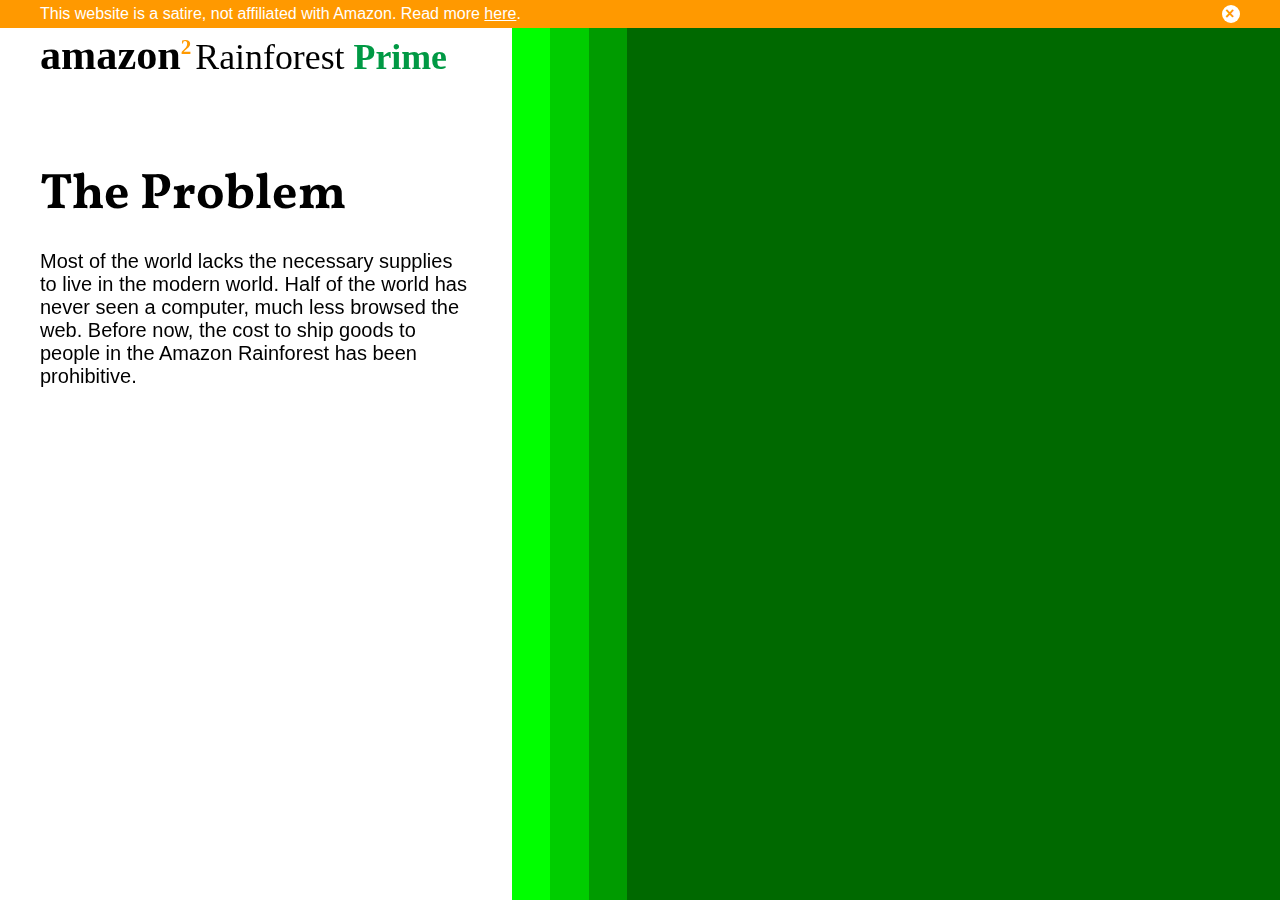
==== website/index.html @ 0950939f "Add satire disclaimer bar" ====
<!DOCTYPE html>
<html>
    <head>
        <meta charset="UTF-8"/>
        <title>Rainforest Prime</title>
        <link href="style.css" rel="stylesheet"/>
        <script src="markdown.min.js"></script>
        <script src="main.js"></script>
		    <link href='https://fonts.googleapis.com/css?family=Josefin+Slab:400,700'
              rel='stylesheet' type='text/css'>
		    <link href='https://fonts.googleapis.com/css?family=Vollkorn:400,700'
              rel='stylesheet' type='text/css'>
    </head>
    <body>
        <div class="container">
            <header>
                <h1>
                    <span class="amazon">amazon<sup>2</sup></span>
                    <span class="rainforest">Rainforest</span>
                    <span class="prime">Prime</span>
                </h1>
                <div id="about-satire">
                    This website is a satire, not affiliated with Amazon.
                    Read more <a href="/satire">here</a>.
                    <a id="close-satire"></a>
                </div>
            </header>
            <nav>
                 <div id="up-button" class="button"></div>
                 <div id="down-button" class="button"></div>
            </nav>
            <main>
                <sidebar></sidebar>
                <section id="full-text" class="collapsed">
                    <a id="close-text" href="">&times;</a>
                    <article id="full-article">
                    </article>
                </section>
            </main>
        </div>
    </body>
</html>
---- website/style.css ----
body {
    margin: 0;
    overflow-x: hidden;
    font-family: "Lato", sans-serif;
    font-weight: normal;
}

h1 {
    font-size: 3.6vw;
    font-family: "Vollkorn", serif;
    font-weight: bold;
}

h2 {
    font-family: "Vollkorn", serif;
    font-size: 2.8vw;
    font-weight: normal;
}

p, li { font-size: 20px; }

sidebar {
    position: fixed;
    left: 0; right: 0; top: 0; bottom: 0;
    overflow: hidden;
}

header {
    position: fixed;
    top: 0;
    height: 100px;
    padding: 30px 40px;
    box-sizing: border-box;
    z-index: 10000;
}

header h1 {
    margin: 0;
    font-family: "Officina Sans";
    font-weight: bold;
    font-size: 2.8vw;
    z-index: 1000;
}

/* Logo */
.amazon { font-size: 3.3vw; }
.amazon sup { color: #F90; font-size: 50%; }
.rainforest { font-weight: normal; margin-left: -5px; }
.prime { color: #094; }
.white-header * { color: white !important; }
header * { transition: color 0.5s; }

main section {
    position: absolute;
    left: 0; right: 0; top: 0;
    height: 100vh;
    transition: top 0.8s;
}

sidebar article {
    position: relative;
    left: 0; top: 100px;
    width: 40vw; height: 100vh;
    padding: 60px 40px;
    box-sizing: border-box;
    transition: opacity 0.2s;
}

main section {
    position: absolute;
    left: 0; right: 0; top: 0;
}

sidebar article h1 {
    font-size: 50px;
    margin: 0;
}

.image-stack-container {
    position: absolute;
    top: 0; right: 0;
    width: 60vw; height: 100vh;
    transition: width 0.5s;
}

.image-container {
    position: absolute;
    width: 100vw; height: 100vh;
    transition: left 0.6s;
}

.above { top: -100vh; }
.below { top: 100vh; }
.focus { top: 0; }
.above article, .below article { opacity: 0; }
.below .image-container { left: 0 !important; }
sidebar article p { transition: margin 1s 0.3s; }
.above article p { margin-top: -50px; }
.below article p { margin-top: 100px; }
.stick-left { left: 0 !important; }
.focus article {
    opacity: 1;
    transition-duration: 0.5s;
    transition-delay: 0.4s;
}

#full-text {
    position: absolute;
    left: 50vw; right: 0;
    min-width: 50vw;
    padding: 50px;
    /* z-index: through-the-moon; */
    min-height: 100vh;
    height: auto;
    z-index: 1000;
    background: white;
    transition: left 0.5s;
    box-sizing: border-box;
}

#full-text.collapsed {
    left: 100vw;
    height: 100vh;
    overflow: hidden;
}

#close-text {
    position: fixed;
    margin-left: -38px;
    margin-top: -10px;
    font-size: 32px;
    text-decoration: none;
    color: black;
}

#close-text:hover {
    color: grey;
}

#about-satire {
    position: fixed;
    left: 0; top: 0;
    width: 100vw;
    padding: 5px 40px;
    background: #F90;
    color: white;
    box-sizing: border-box;
}

#about-satire a { color: white; }
#about-satire a:hover { color: #DDD; }
#close-satire:hover { background: #DDD; }

#close-satire:before {
    font-weight: bold;
    margin-left: -2px;
    content: "×";
    color: #F90;
}

#close-satire {
    position: absolute;
    right: 40px;
    width: 18px; height: 18px;
    border-radius: 100%;
    background: white;
    cursor: pointer;
    text-align: center;
    display: inline-block;
}

@font-face {
    font-family: "Officina Sans";
    src: url(/fonts/ITC-Officina-Sans-LT-Book-Logo.ttf);
    font-weight: normal;
}

@font-face {
    font-family: "Officina Sans";
    src: url(/fonts/ITC-Officina-Sans-LT-Bold-Logo.ttf);
    font-weight: bold;
}

/*Lato*/
@import url(https://fonts.googleapis.com/css?family=Lato:400,300,700);
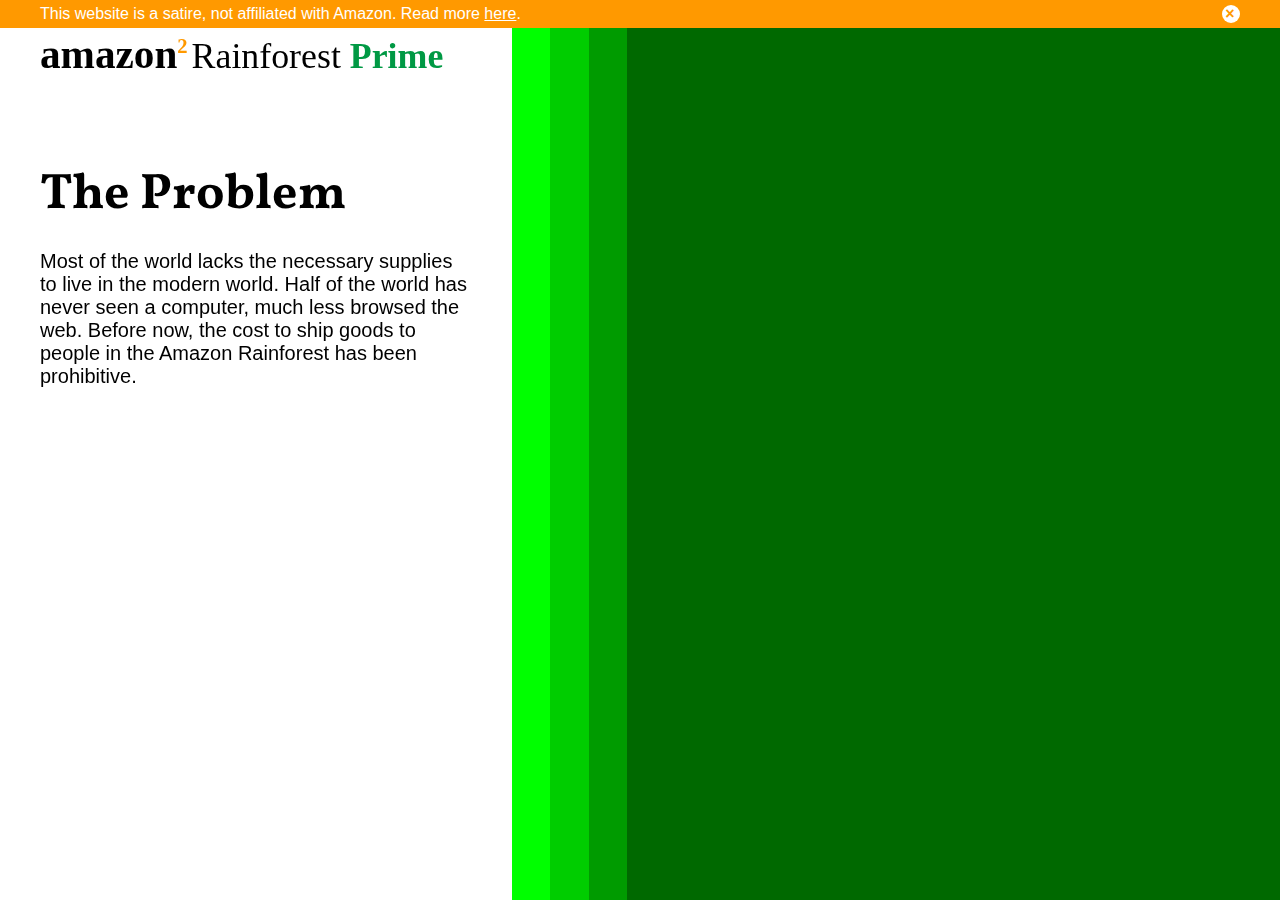
==== commit b2e53922: "Add satire explanation popup" ====
--- a/website/index.html
+++ b/website/index.html
@@ -21,8 +21,8 @@
                 </h1>
                 <div id="about-satire">
                     This website is a satire, not affiliated with Amazon.
-                    Read more <a href="/satire">here</a>.
-                    <a id="close-satire"></a>
+                    Read more <a id="view-satire" href="/satire">here</a>.
+                    <a id="close-satire-notification"></a>
                 </div>
             </header>
             <nav>
@@ -30,6 +30,13 @@
                  <div id="down-button" class="button"></div>
             </nav>
             <main>
+                <section id="satire">
+                    <article id="satire-article">
+                        <h1>Non curabitur gravida arcu ac?</h1>
+                        Ac orci phasellus egestas tellus rutrum tellus pellentesque eu tincidunt tortor aliquam nulla facilisi cras fermentum, odio? Imperdiet sed euismod nisi porta lorem mollis aliquam ut porttitor leo a diam!
+                        Ut pharetra sit amet, aliquam id diam maecenas ultricies mi eget mauris pharetra et! Sapien nec sagittis aliquam malesuada bibendum arcu vitae elementum curabitur vitae nunc sed velit dignissim sodales ut eu sem integer vitae justo eget magna fermentum iaculis eu non diam phasellus. Diam quis enim lobortis scelerisque fermentum dui faucibus in ornare quam viverra orci sagittis eu volutpat odio facilisis mauris sit. Purus ut faucibus pulvinar elementum integer enim neque, volutpat ac tincidunt vitae, semper quis lectus nulla at volutpat diam ut venenatis tellus in metus vulputate? Integer vitae justo eget magna fermentum iaculis eu non diam phasellus!
+                    </article>
+                </section>
                 <sidebar></sidebar>
                 <section id="full-text" class="collapsed">
                     <a id="close-text" href="">&times;</a>
--- a/website/style.css
+++ b/website/style.css
@@ -40,15 +40,17 @@
     font-weight: bold;
     font-size: 2.8vw;
     z-index: 1000;
+    transition: font-size 1s;
 }
 
 /* Logo */
-.amazon { font-size: 3.3vw; }
+.amazon { font-size: 115%; }
 .amazon sup { color: #F90; font-size: 50%; }
 .rainforest { font-weight: normal; margin-left: -5px; }
 .prime { color: #094; }
 .white-header * { color: white !important; }
 header * { transition: color 0.5s; }
+header.smaller h1 { font-size: 2vw; }
 
 main section {
     position: absolute;
@@ -145,20 +147,21 @@
     background: #F90;
     color: white;
     box-sizing: border-box;
+    transition: top 2s;
 }
 
 #about-satire a { color: white; }
 #about-satire a:hover { color: #DDD; }
-#close-satire:hover { background: #DDD; }
-
-#close-satire:before {
+#close-satire-notification:hover { background: #DDD; }
+
+#close-satire-notification:before {
     font-weight: bold;
     margin-left: -2px;
     content: "×";
     color: #F90;
 }
 
-#close-satire {
+#close-satire-notification {
     position: absolute;
     right: 40px;
     width: 18px; height: 18px;
@@ -169,6 +172,31 @@
     display: inline-block;
 }
 
+#satire {
+    position: absolute;
+    left: 100vw; top: 0;
+    width: 100vw; height: auto;
+    min-height: 100vh;
+    background: white;
+    z-index: 1000;
+    overflow: hidden;
+    transition: left 1s;
+}
+
+#satire.show { left: 0; }
+
+#satire article {
+    width: 35em;
+    padding: 0 50px;
+    margin: 0 auto;
+    opacity: 0;
+    transition: opacity 1s 0.5s;
+}
+
+#satire.show article {
+    opacity: 1;
+}
+
 @font-face {
     font-family: "Officina Sans";
     src: url(/fonts/ITC-Officina-Sans-LT-Book-Logo.ttf);
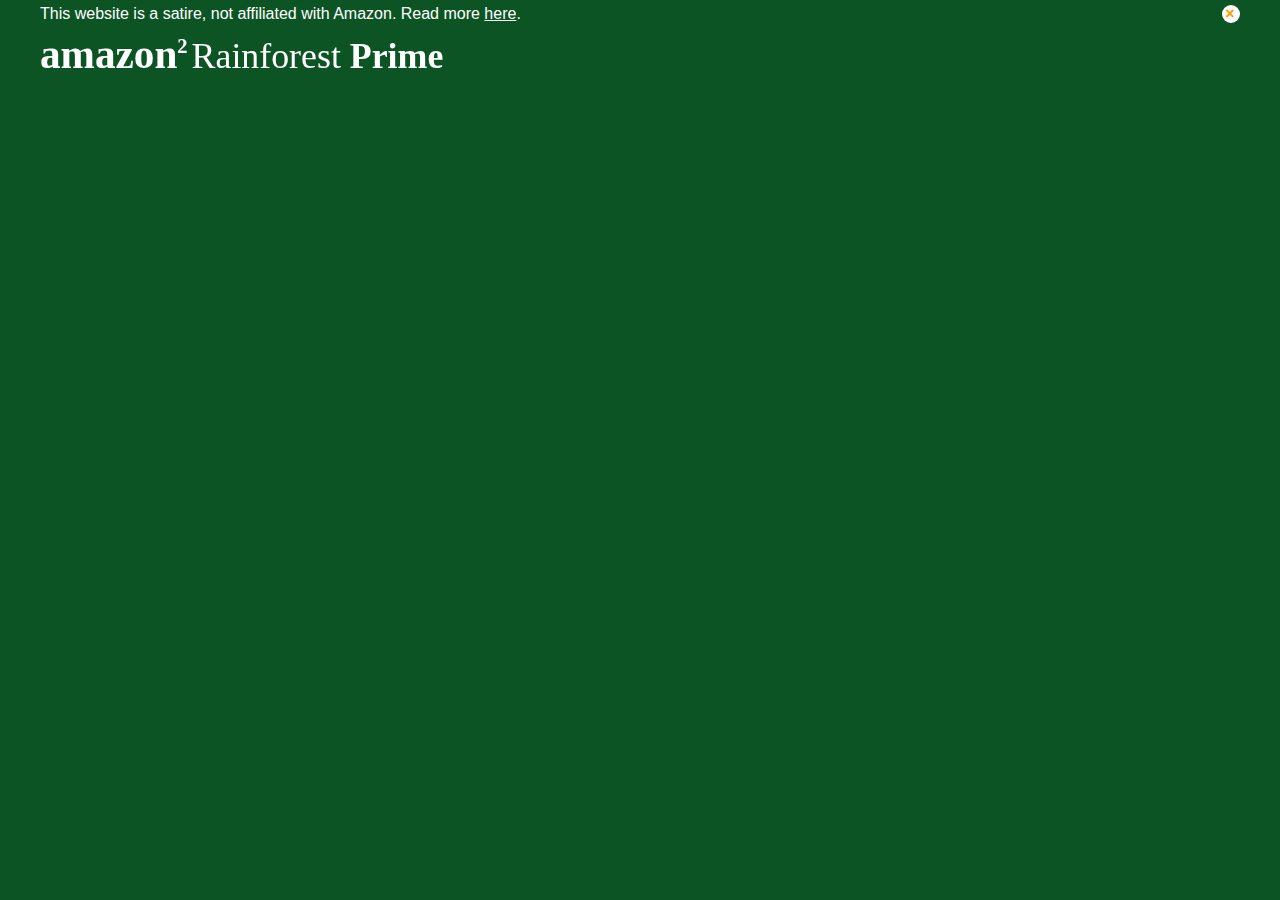
==== commit d6dc73ca: "Add video embed page" ====
--- a/website/index.html
+++ b/website/index.html
@@ -11,7 +11,7 @@
 		    <link href='https://fonts.googleapis.com/css?family=Vollkorn:400,700'
               rel='stylesheet' type='text/css'>
     </head>
-    <body>
+    <body class="video">
         <div class="container">
             <header>
                 <h1>
@@ -19,22 +19,21 @@
                     <span class="rainforest">Rainforest</span>
                     <span class="prime">Prime</span>
                 </h1>
-                <div id="about-satire">
+                <div id="about-satire" style="top: -100px;">
                     This website is a satire, not affiliated with Amazon.
                     Read more <a id="view-satire" href="/satire">here</a>.
                     <a id="close-satire-notification"></a>
                 </div>
+                <div id="header-bg"></div>
             </header>
             <nav>
-                 <div id="up-button" class="button"></div>
-                 <div id="down-button" class="button"></div>
+                <a id="about-toggle" href="/satire"></a>
+                <div id="up-button" class="button"></div>
+                <div id="down-button" class="button"></div>
             </nav>
             <main>
                 <section id="satire">
                     <article id="satire-article">
-                        <h1>Non curabitur gravida arcu ac?</h1>
-                        Ac orci phasellus egestas tellus rutrum tellus pellentesque eu tincidunt tortor aliquam nulla facilisi cras fermentum, odio? Imperdiet sed euismod nisi porta lorem mollis aliquam ut porttitor leo a diam!
-                        Ut pharetra sit amet, aliquam id diam maecenas ultricies mi eget mauris pharetra et! Sapien nec sagittis aliquam malesuada bibendum arcu vitae elementum curabitur vitae nunc sed velit dignissim sodales ut eu sem integer vitae justo eget magna fermentum iaculis eu non diam phasellus. Diam quis enim lobortis scelerisque fermentum dui faucibus in ornare quam viverra orci sagittis eu volutpat odio facilisis mauris sit. Purus ut faucibus pulvinar elementum integer enim neque, volutpat ac tincidunt vitae, semper quis lectus nulla at volutpat diam ut venenatis tellus in metus vulputate? Integer vitae justo eget magna fermentum iaculis eu non diam phasellus!
                     </article>
                 </section>
                 <sidebar></sidebar>
--- a/website/style.css
+++ b/website/style.css
@@ -34,23 +34,62 @@
     z-index: 10000;
 }
 
+.show-satire header {
+    width: 100vw;
+    background: rgba(240, 240, 240, 0.9);
+}
+
+header h1, #about-toggle {
+    margin: 0;
+    font-weight: bold;
+    z-index: 1000;
+}
+
+#about-toggle {
+    position: fixed;
+    top: 0; right: 0;
+    text-transform: uppercase;
+    margin: 45px 40px;
+    font-size: 1.5vw;
+    cursor: pointer;
+    color: white;
+    z-index: 10000;
+    text-decoration: none;
+    transition: color 1s;
+}
+
+#about-toggle:before { content: "About"; }
+#about-toggle:hover { color: #AAA; }
+.show-satire #about-toggle:before { content: "Back"; }
+.show-satire #about-toggle { color: black; }
+.show-satire #about-toggle:hover { color: #666; }
+
 header h1 {
-    margin: 0;
     font-family: "Officina Sans";
-    font-weight: bold;
     font-size: 2.8vw;
-    z-index: 1000;
-    transition: font-size 1s;
 }
 
 /* Logo */
 .amazon { font-size: 115%; }
 .amazon sup { color: #F90; font-size: 50%; }
 .rainforest { font-weight: normal; margin-left: -5px; }
-.prime { color: #094; }
-.white-header * { color: white !important; }
+.prime { color: #0C5423; }
+.video header *, .white-header * { color: white !important; }
 header * { transition: color 0.5s; }
-header.smaller h1 { font-size: 2vw; }
+
+main {
+    width: 100vw; height: 100vh;
+    background: white;
+    transition: background 1s;
+}
+
+.video main {
+    background: #0C5423;
+}
+
+.video iframe {
+    margin: 0 auto;
+}
 
 main section {
     position: absolute;
@@ -135,16 +174,111 @@
     color: black;
 }
 
-#close-text:hover {
-    color: grey;
-}
+#close-text:hover { color: grey; }
 
 #about-satire {
     position: fixed;
     left: 0; top: 0;
     width: 100vw;
     padding: 5px 40px;
-    background: #F90;
+    background: ;
+}
+
+.video iframe {
+    margin: 0 auto;
+}
+
+main section {
+    position: absolute;
+    left: 0; right: 0; top: 0;
+    height: 100vh;
+    transition: top 0.8s;
+}
+
+sidebar article {
+    position: relative;
+    left: 0; top: 100px;
+    width: 40vw; height: 100vh;
+    padding: 60px 40px;
+    box-sizing: border-box;
+    transition: opacity 0.2s;
+}
+
+main section {
+    position: absolute;
+    left: 0; right: 0; top: 0;
+}
+
+sidebar article h1 {
+    font-size: 50px;
+    margin: 0;
+}
+
+.image-stack-container {
+    position: absolute;
+    top: 0; right: 0;
+    width: 60vw; height: 100vh;
+    transition: width 0.5s;
+}
+
+.image-container {
+    position: absolute;
+    width: 100vw; height: 100vh;
+    transition: left 0.6s;
+}
+
+.above { top: -100vh; }
+.below { top: 100vh; }
+.focus { top: 0; }
+.above article, .below article { opacity: 0; }
+.below .image-container { left: 0 !important; }
+sidebar article p { transition: margin 1s 0.3s; }
+.above article p { margin-top: -50px; }
+.below article p { margin-top: 100px; }
+.stick-left { left: 0 !important; }
+.focus article {
+    opacity: 1;
+    transition-duration: 0.5s;
+    transition-delay: 0.4s;
+}
+
+#full-text {
+    position: absolute;
+    left: 50vw; right: 0;
+    min-width: 50vw;
+    padding: 50px;
+    /* z-index: through-the-moon; */
+    min-height: 100vh;
+    height: auto;
+    z-index: 1000;
+    background: white;
+    transition: left 0.5s;
+    box-sizing: border-box;
+}
+
+#full-text.collapsed {
+    left: 100vw;
+    height: 100vh;
+    overflow: hidden;
+}
+
+#close-text {
+    position: fixed;
+    margin-left: -38px;
+    margin-top: -10px;
+    font-size: 32px;
+    text-decoration: none;
+    color: black;
+}
+
+#close-text:hover { color: grey; }
+
+#about-satire {
+    position: fixed;
+    left: 0; top: 0;
+    width: 100vw;
+    padding: 5px 40px;
+    background: #0C5423;
     color: white;
     box-sizing: border-box;
     transition: top 2s;
@@ -175,7 +309,7 @@
 #satire {
     position: absolute;
     left: 100vw; top: 0;
-    width: 100vw; height: auto;
+    width: 100vw; heigh opacity 0.5st: 100vh;
     min-height: 100vh;
     background: white;
     z-index: 1000;
@@ -183,18 +317,26 @@
     transition: left 1s;
 }
 
-#satire.show { left: 0; }
+.show-satire #satire { height: auto; left: 0; }
 
 #satire article {
     width: 35em;
-    padding: 0 50px;
+    padding: 70px 50px;
     margin: 0 auto;
     opacity: 0;
     transition: opacity 1s 0.5s;
 }
 
-#satire.show article {
+.show-satire #satire article {
     opacity: 1;
+    transition: opacity 0.5s 0;
+}
+
+.video-container iframe { width: 100%; height: 100%; }
+.video-container {
+    margin: 100px auto; 
+    width: 960px;
+    height: 540px;
 }
 
 @font-face {
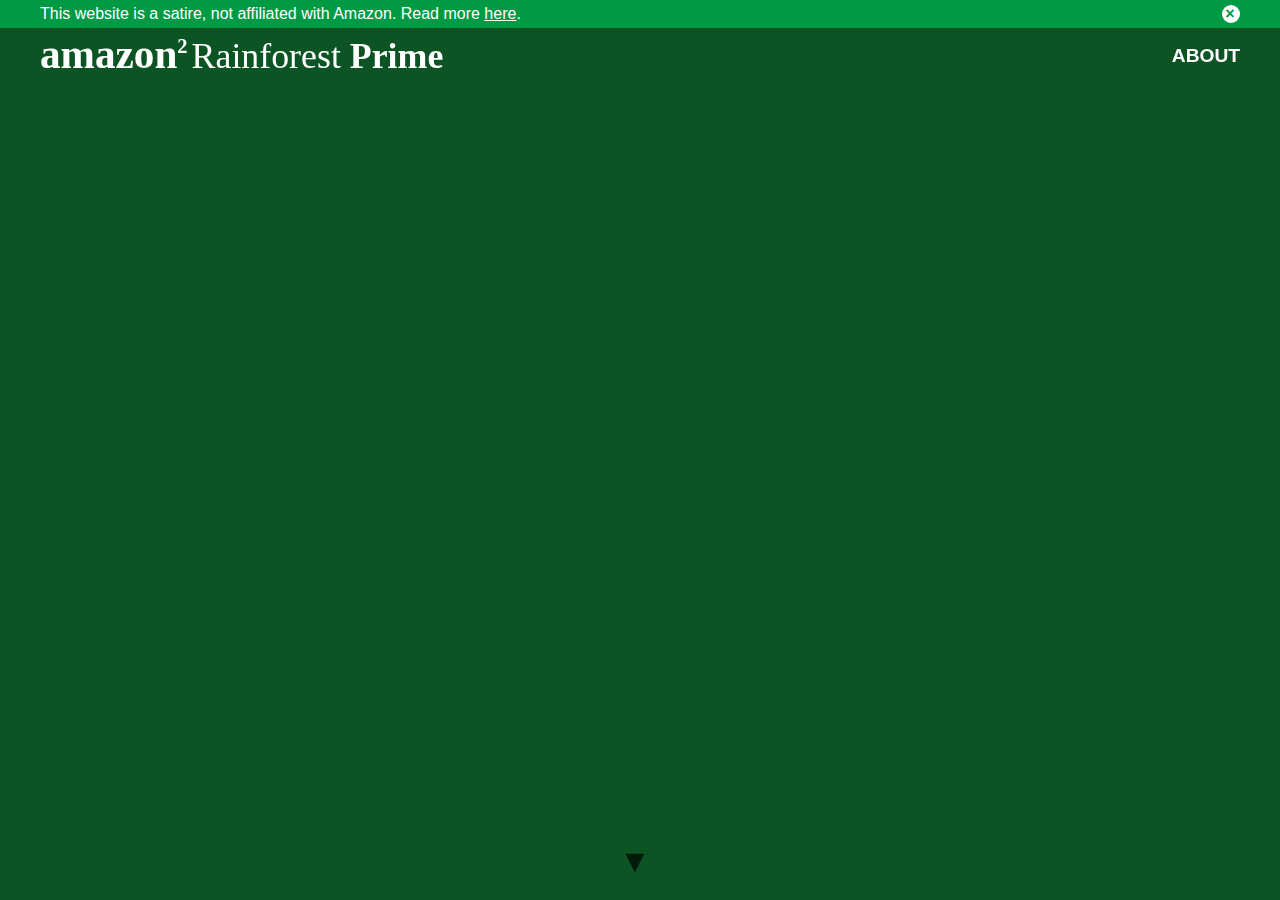
==== commit 9610a97d: "Add scroll down button" ====
--- a/website/index.html
+++ b/website/index.html
@@ -26,11 +26,6 @@
                 </div>
                 <div id="header-bg"></div>
             </header>
-            <nav>
-                <a id="about-toggle" href="/satire"></a>
-                <div id="up-button" class="button"></div>
-                <div id="down-button" class="button"></div>
-            </nav>
             <main>
                 <section id="satire">
                     <article id="satire-article">
@@ -43,6 +38,10 @@
                     </article>
                 </section>
             </main>
+            <nav>
+                <a id="about-toggle" href="/satire"></a>
+                <div id="down-button" class="nav-button"></div>
+            </nav>
         </div>
     </body>
 </html>
--- a/website/style.css
+++ b/website/style.css
@@ -278,7 +278,7 @@
     left: 0; top: 0;
     width: 100vw;
     padding: 5px 40px;
-    background: #0C5423;
+    background: #094;
     color: white;
     box-sizing: border-box;
     transition: top 2s;
@@ -292,7 +292,7 @@
     font-weight: bold;
     margin-left: -2px;
     content: "×";
-    color: #F90;
+    color: #094;
 }
 
 #close-satire-notification {
@@ -333,11 +333,32 @@
 }
 
 .video-container iframe { width: 100%; height: 100%; }
+.above .video-container { position: relative; bottom: 100vh; }
 .video-container {
     margin: 100px auto; 
-    width: 960px;
-    height: 540px;
-}
+    width: 880px;
+    height: 495px;
+    bottom: 0;
+    transition: bottom 1s;
+}
+
+.nav-button {
+    position: absolute;
+    left: 20vw;
+    box-sizing: border-box;
+    display: block;
+    color: rgba(0, 0, 0, 0.7);
+    border-radius: 100%;
+    font-size: 32px;
+    text-align: center;
+    cursor: pointer;
+    transform: translateX(-21px);
+    transition: left 1s, opacity 1s;
+}
+
+#down-button { bottom: 20px; }
+#down-button:before { content: "▼"; }
+.video #down-button { left: 50vw; }
 
 @font-face {
     font-family: "Officina Sans";
